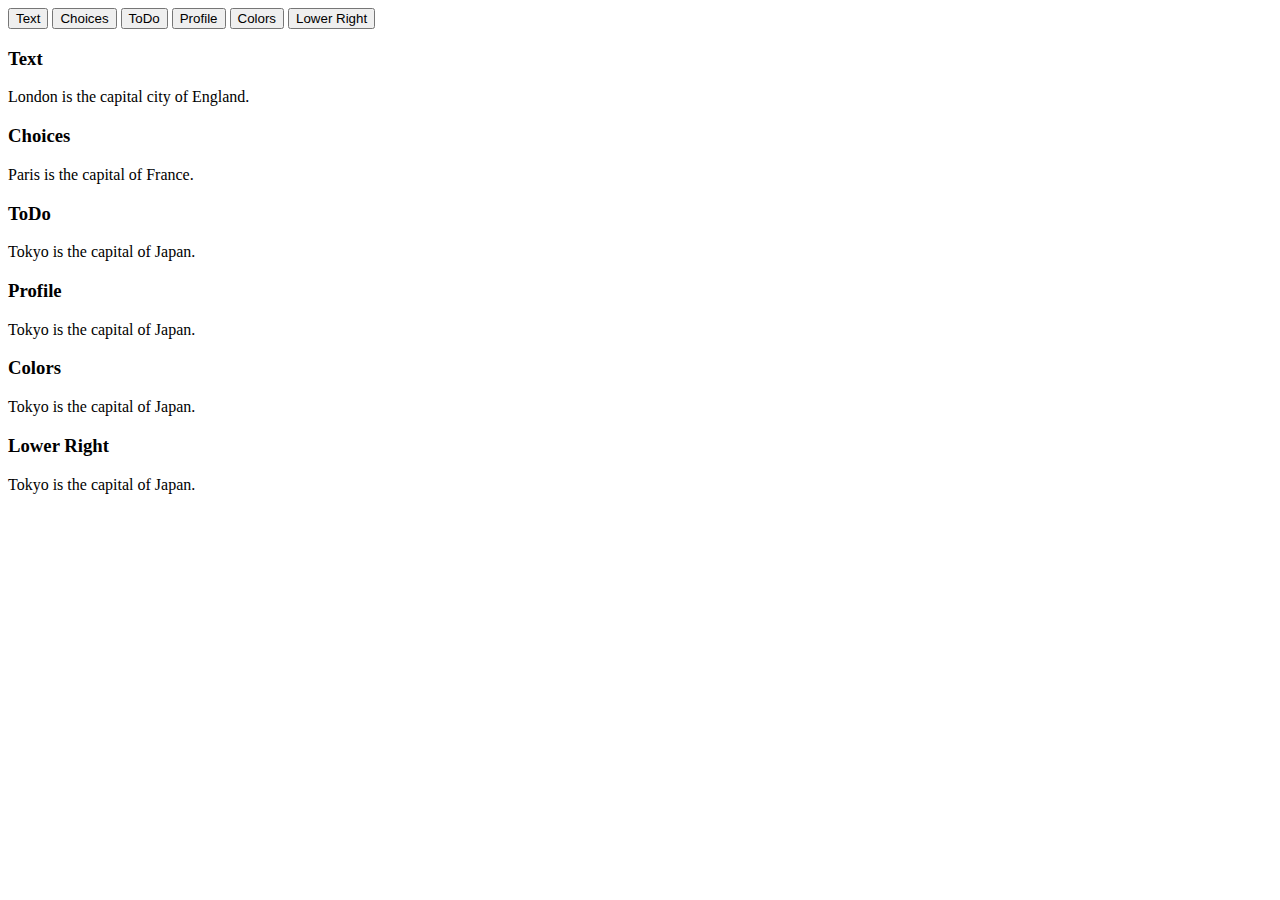
==== index.html @ df225323 "Add files via upload" ====
<!DOCTYPE html>
<html lang="en">
<head>
<meta charset="UTF-8">
<meta http-equiv="X-UA-Compatible" content="IE=edge">
<meta name="viewport" content="width=device-width, initial-scale=1.0">
</head>

<div class="tab">
    <button class="tablinks" onclick="openCity(event, 'Text')">Text</button>
    <button class="tablinks" onclick="openCity(event, 'Choices')">Choices</button>
    <button class="tablinks" onclick="openCity(event, 'ToDo')">ToDo</button>
    <button class="tablinks" onclick="openCity(event, 'Profile')">Profile</button>
    <button class="tablinks" onclick="openCity(event, 'Colors')">Colors</button>
    <button class="tablinks" onclick="openCity(event, 'Lower Right')">Lower Right</button>
  </div>
  
  <!-- Tab content -->
  <div id="Text" class="tabcontent">
    <h3>Text</h3>
    <p>London is the capital city of England.</p>
  </div>
  
  <div id="Choices" class="tabcontent">
    <h3>Choices</h3>
    <p>Paris is the capital of France.</p>
  </div>
  
  <div id="ToDo" class="tabcontent">
    <h3>ToDo</h3>
    <p>Tokyo is the capital of Japan.</p>
  </div>

  <div id="Profile" class="tabcontent">
    <h3>Profile</h3>
    <p>Tokyo is the capital of Japan.</p>
  </div>

  <div id="Colors" class="tabcontent">
    <h3>Colors</h3>
    <p>Tokyo is the capital of Japan.</p>
  </div>

  <div id="Lower Right" class="tabcontent">
    <h3>Lower Right</h3>
    <p>Tokyo is the capital of Japan.</p>
  </div>

  <script>
    function openCity(evt, tabName) {
        // Declare all variables
        var i, tabcontent, tablinks;
    
        // Get all elements with class="tabcontent" and hide them
        tabcontent = document.getElementsByClassName("tabcontent");
        for (i = 0; i < tabcontent.length; i++) {
        tabcontent[i].style.display = "none";
        }
    
        // Get all elements with class="tablinks" and remove the class "active"
        tablinks = document.getElementsByClassName("tablinks");
        for (i = 0; i < tablinks.length; i++) {
        tablinks[i].className = tablinks[i].className.replace(" active", "");
        }
    
        // Show the current tab, and add an "active" class to the button that opened the tab
        document.getElementById(tabName).style.display = "block";
        evt.currentTarget.className += " active";
    }
    </script>
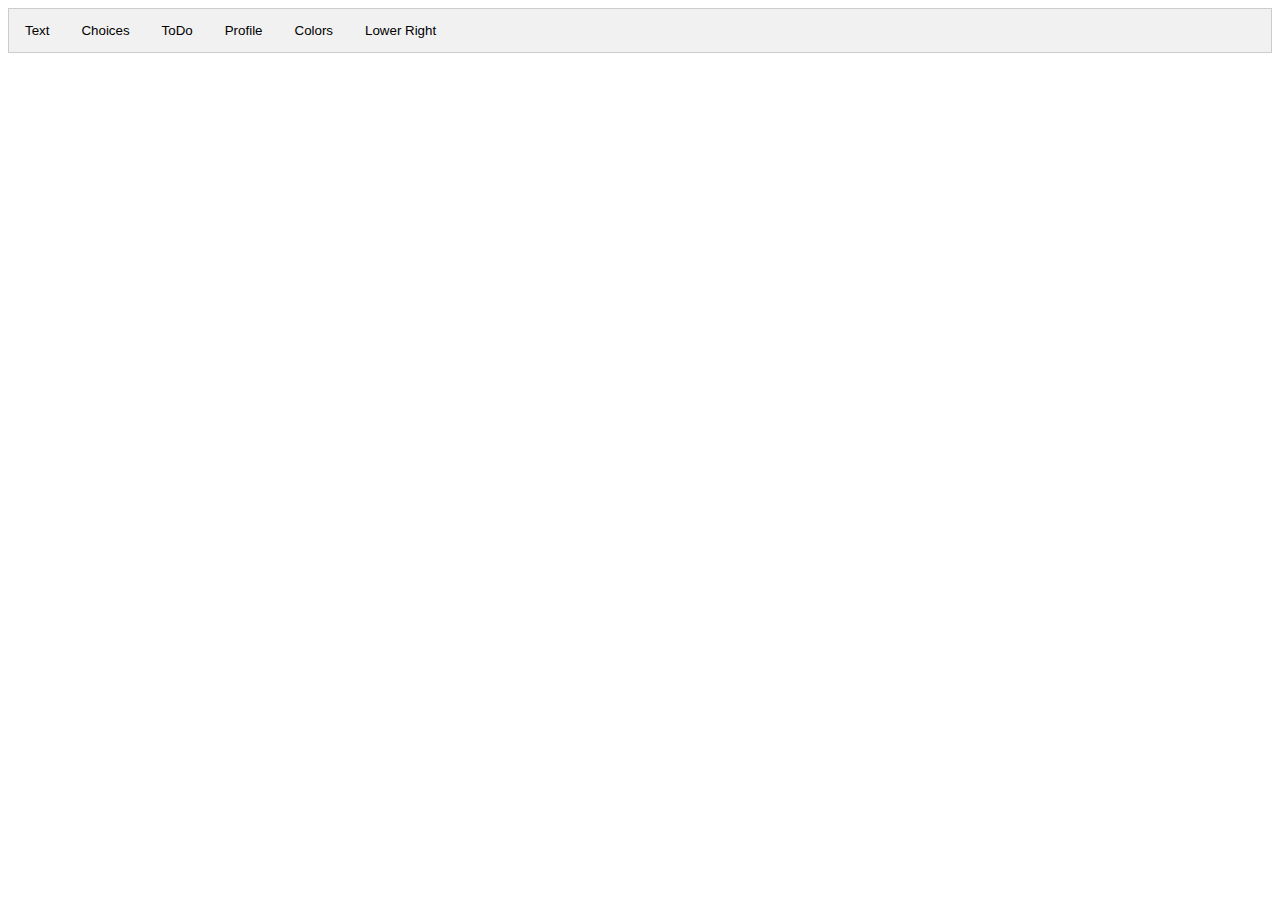
==== commit 01a01cd0: "Update index.html" ====
--- a/index.html
+++ b/index.html
@@ -2,6 +2,7 @@
 <html lang="en">
 <head>
 <meta charset="UTF-8">
+<link rel="stylesheet" href="style.css">
 <meta http-equiv="X-UA-Compatible" content="IE=edge">
 <meta name="viewport" content="width=device-width, initial-scale=1.0">
 </head>
@@ -18,12 +19,42 @@
   <!-- Tab content -->
   <div id="Text" class="tabcontent">
     <h3>Text</h3>
-    <p>London is the capital city of England.</p>
+    <p>This is a lot of text This is a lot of text This is a lot of text This is a lot of text This is a lot of text This is a lot of text</p>
+    <p>This is a lot of text This is a lot of text This is a lot of text This is a lot of text This is a lot of text This is a lot of text</p>
+    <p>This is a lot of text This is a lot of text This is a lot of text This is a lot of text This is a lot of text This is a lot of text</p>
+    <p>This is a lot of text This is a lot of text This is a lot of text This is a lot of text This is a lot of text This is a lot of text</p>
+    <p>This is a lot of text This is a lot of text This is a lot of text This is a lot of text This is a lot of text This is a lot of text</p>
+    <p>This is a lot of text This is a lot of text This is a lot of text This is a lot of text This is a lot of text This is a lot of text</p>
+    <p>This is a lot of text This is a lot of text This is a lot of text This is a lot of text This is a lot of text This is a lot of text</p>
+    <p>This is a lot of text This is a lot of text This is a lot of text This is a lot of text This is a lot of text This is a lot of text</p>
+    <p>This is a lot of text This is a lot of text This is a lot of text This is a lot of text This is a lot of text This is a lot of text</p>
+    <p>This is a lot of text This is a lot of text This is a lot of text This is a lot of text This is a lot of text This is a lot of text</p>
+    <p>This is a lot of text This is a lot of text This is a lot of text This is a lot of text This is a lot of text This is a lot of text</p>
+    <p>This is a lot of text This is a lot of text This is a lot of text This is a lot of text This is a lot of text This is a lot of text</p>
+    <p>This is a lot of text This is a lot of text This is a lot of text This is a lot of text This is a lot of text This is a lot of text</p>
+    <p>This is a lot of text This is a lot of text This is a lot of text This is a lot of text This is a lot of text This is a lot of text</p>
+    <p>This is a lot of text This is a lot of text This is a lot of text This is a lot of text This is a lot of text This is a lot of text</p>
+    <p>This is a lot of text This is a lot of text This is a lot of text This is a lot of text This is a lot of text This is a lot of text</p>
+    <p>This is a lot of text This is a lot of text This is a lot of text This is a lot of text This is a lot of text This is a lot of text</p>
+    <p>This is a lot of text This is a lot of text This is a lot of text This is a lot of text This is a lot of text This is a lot of text</p>
+    <p>This is a lot of text This is a lot of text This is a lot of text This is a lot of text This is a lot of text This is a lot of text</p>
+    <p>This is a lot of text This is a lot of text This is a lot of text This is a lot of text This is a lot of text This is a lot of text</p>
+    <p>This is a lot of text This is a lot of text This is a lot of text This is a lot of text This is a lot of text This is a lot of text</p>
+    <p>This is a lot of text This is a lot of text This is a lot of text This is a lot of text This is a lot of text This is a lot of text</p>
+    <p>This is a lot of text This is a lot of text This is a lot of text This is a lot of text This is a lot of text This is a lot of text</p>
+    <p>This is a lot of text This is a lot of text This is a lot of text This is a lot of text This is a lot of text This is a lot of text</p>
+    <p>This is a lot of text This is a lot of text This is a lot of text This is a lot of text This is a lot of text This is a lot of text</p>
+    <p>This is a lot of text This is a lot of text This is a lot of text This is a lot of text This is a lot of text This is a lot of text</p>
+    <p>This is a lot of text This is a lot of text This is a lot of text This is a lot of text This is a lot of text This is a lot of text</p>
   </div>
   
   <div id="Choices" class="tabcontent">
     <h3>Choices</h3>
-    <p>Paris is the capital of France.</p>
+    <p>Player1 Team</p>
+    <input type="radio" id="red1" name="fav_language" value="red1">
+    <label for="red1">Red</label><br>
+    <input type="radio" id="blue1" name="fav_language" value="blue1">
+    <label for="blue1">Blue</label><br>
   </div>
   
   <div id="ToDo" class="tabcontent">
@@ -67,4 +98,4 @@
         document.getElementById(tabName).style.display = "block";
         evt.currentTarget.className += " active";
     }
-    </script>+    </script>
--- a/style.css
+++ b/style.css
@@ -0,0 +1,35 @@
+/* Style the tab */
+.tab {
+    overflow: hidden;
+    border: 1px solid #ccc;
+    background-color: #f1f1f1;
+  }
+  
+  /* Style the buttons that are used to open the tab content */
+  .tab button {
+    background-color: inherit;
+    float: left;
+    border: none;
+    outline: none;
+    cursor: pointer;
+    padding: 14px 16px;
+    transition: 0.3s;
+  }
+  
+  /* Change background color of buttons on hover */
+  .tab button:hover {
+    background-color: #ddd;
+  }
+  
+  /* Create an active/current tablink class */
+  .tab button.active {
+    background-color: #ccc;
+  }
+  
+  /* Style the tab content */
+  .tabcontent {
+    display: none;
+    padding: 6px 12px;
+    border: 1px solid #ccc;
+    border-top: none;
+  }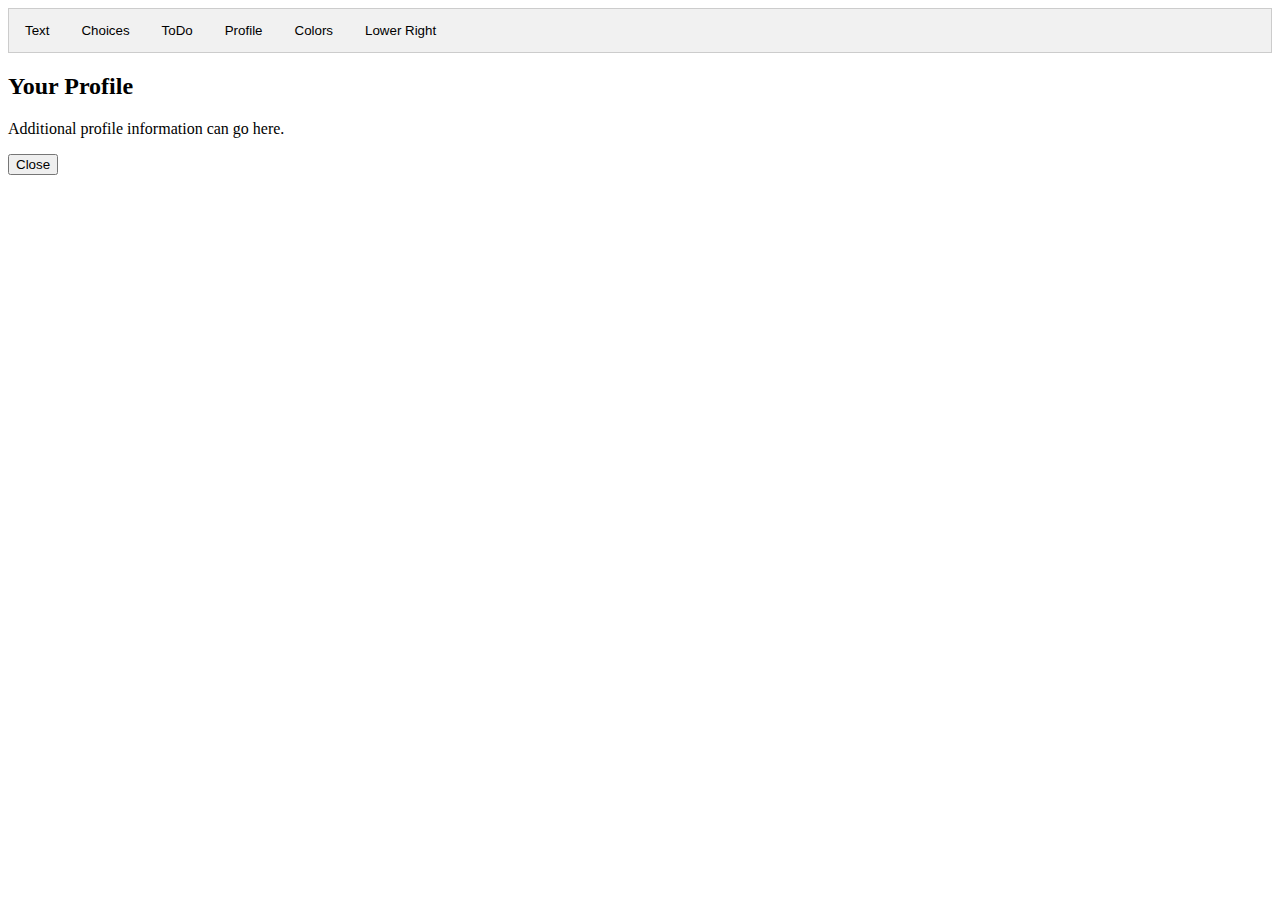
==== commit 9af1765b: "Profile html and js" ====
--- a/index.html
+++ b/index.html
@@ -50,26 +50,60 @@
   
   <div id="Choices" class="tabcontent">
     <h3>Choices</h3>
-    <p>Player1 Team</p>
-    <input type="radio" id="red1" name="fav_language" value="red1">
+    <label for="Player1">Player1 Team</label><br><br>
+
+    <input type="radio" id="red1" name="Player1" value="Red">
     <label for="red1">Red</label><br>
-    <input type="radio" id="blue1" name="fav_language" value="blue1">
-    <label for="blue1">Blue</label><br>
+    <input type="radio" id="blue1" name="Player1" value="Blue">
+    <label for="blue1">Blue</label><br><br><br>
+
+    <label for="Player2">Player2 Team</label><br><br>
+
+    <select name="Player2" id="Player2">
+        <option value="Red">Red</option>
+        <option value="Blue">Blue</option>
+    </select><br><br><br>
+
+    <button type="submit" onclick="unhide()">Submit</button>
+    <div id="result"></div>
   </div>
   
   <div id="ToDo" class="tabcontent">
-    <h3>ToDo</h3>
-    <p>Tokyo is the capital of Japan.</p>
+    <h1>Task List</h1>
+
+      <h2>Add a Task</h2>
+      <form id="task-form">
+          <input type="text" id="task" placeholder="Enter a task" required>
+          <button type="submit">Add Task</button>
+      </form>
+
+      <h2>Task List</h2>
+      <ul id="task-list">
+          <!-- Tasks will be added here -->
+      </ul>
   </div>
 
   <div id="Profile" class="tabcontent">
     <h3>Profile</h3>
-    <p>Tokyo is the capital of Japan.</p>
+    <div class="profile"></div>
+      <h3>Profile</h3>
+      <img class="image" src="InitialImage.jpg" alt="">
+    </div>
+
+    <div class="popup-container" id="popup">
+      <div class="popup-content">
+          <h2>Your Profile</h2>
+          <p>Additional profile information can go here.</p>
+          <button onclick="closePopup()">Close</button>
+      </div>
+  </div>
   </div>
 
   <div id="Colors" class="tabcontent">
     <h3>Colors</h3>
-    <p>Tokyo is the capital of Japan.</p>
+    <p id="yellow">Tokyo is the capital of Japan.</p>
+    <br>
+    <p id="black">The big red dog jumped over the red log</p>
   </div>
 
   <div id="Lower Right" class="tabcontent">
@@ -98,4 +132,86 @@
         document.getElementById(tabName).style.display = "block";
         evt.currentTarget.className += " active";
     }
+
+    //-----------------This the Javascript for the TODO Tab----------------------------
+    // Get references to HTML elements
+    const taskForm = document.getElementById('task-form');
+    const taskInput = document.getElementById('task');
+    const taskList = document.getElementById('task-list');
+
+    // Function to create a new task item
+    function createTaskItem(taskText) {
+        const listItem = document.createElement('li');
+        listItem.textContent = taskText;
+        
+        // Create a delete button
+        const deleteButton = document.createElement('button');
+        deleteButton.textContent = 'x';
+        deleteButton.className = 'delete-button';
+
+        // Add a click event listener to the delete button
+        deleteButton.addEventListener('click', function () {
+            listItem.remove(); // Remove the task item when the button is clicked
+        });
+
+        listItem.appendChild(deleteButton);
+        return listItem;
+    }
+
+    // Event listener for the form submission
+    taskForm.addEventListener('submit', function (e) {
+        e.preventDefault(); // Prevent the form from submitting and reloading the page
+
+        const taskText = taskInput.value.trim(); // Remove leading/trailing whitespace
+
+        if (taskText !== '') {
+            // Create a new task item and add it to the task list
+            const listItem = createTaskItem(taskText);
+            taskList.appendChild(listItem);
+
+            // Clear the input field for the next task
+            taskInput.value = '';
+        }
+    });
+
+    //------------------End of TODO Tab javascript stuff-----------------------------
+
+    //------------------This is for Choices Tab--------------------------------------
+
+    function unhide() {
+        document.getElementById("result").innerHTML = "";
+        var p1 = document.getElementsByName('Player1');
+        const p2 = document.querySelector('#Player2');
+        for (i = 0; i < p1.length; i++) {
+            if (p1[i].checked) {
+                document.getElementById("result").innerHTML
+                        += p1[i].name + ": "
+                        + p1[i].value + "<br>";
+            } 
+        }
+
+            document.getElementById("result").innerHTML
+                        += p2.name + ": "
+                        + p2.value + "<br>";
+    }
+
+    //-------------------End of Choices Tab---------------------------------------
+
+    //---------------------Profile Tab-------------------------------------------------
+
+      function openPopup() {
+            var popup = document.getElementById("popup");
+            popup.style.display = "flex";
+        }
+
+        function closePopup() {
+            var popup = document.getElementById("popup");
+            popup.style.display = "none";
+        }
+
+        // Add a click event listener to the profile image
+        var profileImage = document.querySelector(".image");
+        profileImage.addEventListener("click", openPopup);
+
+      //---------------end Profile Tab
     </script>
--- a/style.css
+++ b/style.css
@@ -32,4 +32,12 @@
     padding: 6px 12px;
     border: 1px solid #ccc;
     border-top: none;
-  }+  }
+
+#yellow {
+    color: yellow;
+  }
+
+  #black {
+    color: black;
+  }
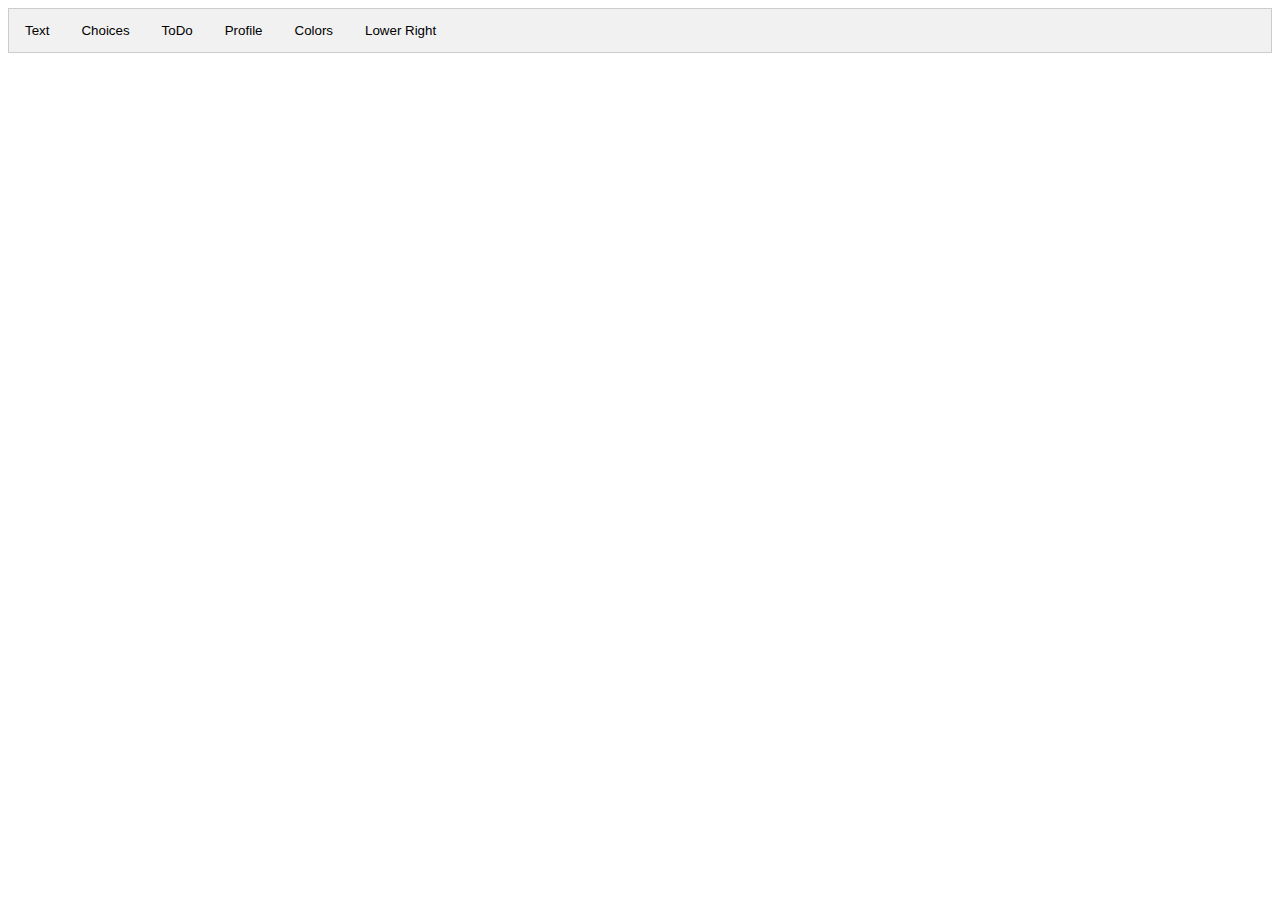
==== commit 625f3460: "Add Bottom Right" ====
--- a/index.html
+++ b/index.html
@@ -8,12 +8,12 @@
 </head>
 
 <div class="tab">
-    <button class="tablinks" onclick="openCity(event, 'Text')">Text</button>
-    <button class="tablinks" onclick="openCity(event, 'Choices')">Choices</button>
-    <button class="tablinks" onclick="openCity(event, 'ToDo')">ToDo</button>
-    <button class="tablinks" onclick="openCity(event, 'Profile')">Profile</button>
-    <button class="tablinks" onclick="openCity(event, 'Colors')">Colors</button>
-    <button class="tablinks" onclick="openCity(event, 'Lower Right')">Lower Right</button>
+    <button class="tablinks" onclick="openTab(event, 'Text')">Text</button>
+    <button class="tablinks" onclick="openTab(event, 'Choices')">Choices</button>
+    <button class="tablinks" onclick="openTab(event, 'ToDo')">ToDo</button>
+    <button class="tablinks" onclick="openTab(event, 'Profile')">Profile</button>
+    <button class="tablinks" onclick="openTab(event, 'Colors')">Colors</button>
+    <button class="tablinks" onclick="openTab(event, 'Lower Right')">Lower Right</button>
   </div>
   
   <!-- Tab content -->
@@ -108,11 +108,13 @@
 
   <div id="Lower Right" class="tabcontent">
     <h3>Lower Right</h3>
-    <p>Tokyo is the capital of Japan.</p>
+    <div style="position: absolute; bottom: 0; right: 0; width: 100px; text-align:right;">
+        Bottom Right
+      </div>
   </div>
 
   <script>
-    function openCity(evt, tabName) {
+    function openTab(evt, tabName) {
         // Declare all variables
         var i, tabcontent, tablinks;
     
--- a/style.css
+++ b/style.css
@@ -41,3 +41,27 @@
   #black {
     color: black;
   }
+
+/* style for profile tab*/
+.popup-container {
+    display: none;
+    position: fixed;
+    top: 0;
+    left: 0;
+    width: 100%;
+    height: 100%;
+    background-color: rgba(0, 0, 0, 0.7);
+    justify-content: center;
+    align-items: center;
+}
+
+.popup-content {
+  background-color: white;
+  padding: 20px;
+  border-radius: 5px;
+  text-align: center;
+}
+
+.image {
+  cursor: pointer;
+}
